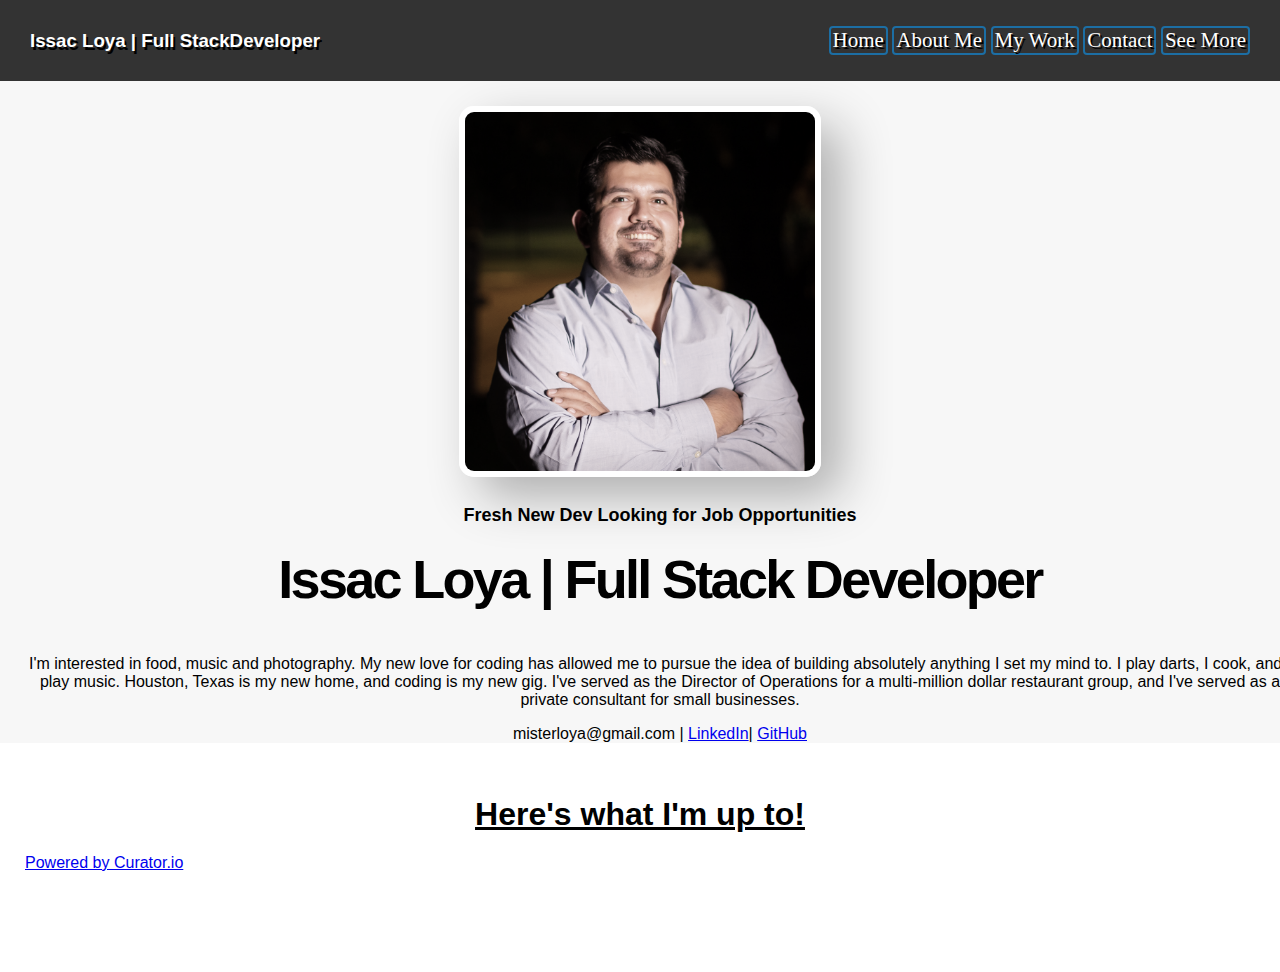
==== html/aboutme.html @ ab5c40ff "first push into new repo" ====
<!DOCTYPE html>
<html lang="en">
<head>
	<meta charset="UTF-8">
	<meta name="viewport" content="width=device-width, initial-scale=1.0">
	<link rel="stylesheet" href="../css/style.css">
	<title>My Work </title>
</head>
<body>
	

<!-- This is where my Name, Title and scrollable links are -->
<header>
	<section class="nav-wrapper">
		<div class="branding">
			<h3>Issac Loya | Full StackDeveloper</h3>
		</div>
		<div class="nav branding">
			<ul class="menu">
				<li><a href="https://misterloya.github.io/HW2/">Home</li>
				<li> <a href="./aboutme.html">About Me </a></li>
		        <!-- My WORK -->
				<li> <a href="./mywork.html">My Work</a></li>

				<!-- CONTACT  -->
				<li> <a href="/contact.html">Contact</a></li>
				<li> <a href="#project-04">See More</a></li>						
			</ul>
		</div>
	</section>
</header>

<!-- main section of the website, includes a potrait, and a brief description about myself.  -->
<main>
	<section id="banner">
		<div class="portrait">
			<img src="../img/Issac_Loya.jpg" alt="Issac Loya Photo" />
		</div>
		<div class="bio">
			<h1 class="eyebrow">Fresh New Dev Looking for Job Opportunities</h1>
			<h2>Issac Loya | Full Stack Developer</h2>
			<p> I'm interested in food, music and photography. My new love for coding has allowed 
				me to pursue the idea of building absolutely anything I set my mind to. I play darts, I cook, 
				and I play music. Houston, Texas is my new home, and coding is my new gig. I've served as the Director
				of Operations for a multi-million dollar restaurant group, and I've served as a private consultant for 
				small businesses. 
			</p>

			<p>misterloya@gmail.com | <a href="https://www.linkedin.com/in/issacloya/">LinkedIn</a>| <a href="https://github.com/misterloya"> GitHub</a></p>
		</div>
	</section>
</main>

<section class="instagram">
<!-- Place <div> tag where you want the feed to appear -->
	<h1 id="insta"> Here's what I'm up to! </h1>
	<div id="curator-feed-default-feed-layout"><a href="https://curator.io" target="_blank" class="crt-logo crt-tag">Powered by Curator.io</a></div>
	<!-- The Javascript can be moved to the end of the html page before the </body> tag -->
	<script type="text/javascript">
	/* curator-feed-default-feed-layout */
	(function(){
	var i, e, d = document, s = "script";i = d.createElement("script");i.async = 1;
	i.src = "https://cdn.curator.io/published/cb48693f-adfe-4596-add0-805636bab5ca.js";
	e = d.getElementsByTagName(s)[0];e.parentNode.insertBefore(i, e);
	})();
	</script>
</section>


</body>
</html>
---- css/style.css ----
body{
 padding: 0px; 
 margin: 0px;
 font-family: "Helvetica";  
}

/* =========================

NAVIGATION

========================= */ 

.nav-wrapper{
  display: flex;
  background-color: #333;
  padding: 10px 30px;
  align-items: center;
  color: #fff;    
}

.branding{
  flex:5;
  text-shadow: 2px 3px black; 
}

.nav{
  text-align: right;
}

.nav a {
  color:white;
  text-decoration: none;
  text-shadow: 2px 2px black; 
}


.nav a:hover {
  color:green;

}

.menu{
  text-align: right;
}

.menu li{
    display: inline;
    padding: 20px;  
    color: rgb(255, 255, 255);
     font-size: 21px; 
     line-height: 21px; 
     padding: 2px; 
     border-radius: 4px; 
     font-family: Georgia, serif; 
     font-weight: normal; text-decoration: none; 
     font-style: normal; font-variant: normal; text-transform: none; 
     /* background-image: linear-gradient(to right, rgb(28, 110, 164) 0%, rgb(35, 136, 203) 50%, rgb(20, 78, 117) 100%);  */
     /* box-shadow: rgb(0, 0, 0) 5px 5px 15px 5px; */
      border: 2px solid rgb(28, 110, 164); 
     display: inline-block;}
    .myButton:hover {
    background: #1C6EA4; }
    .myButton:active {
    background: #144E75; }


/* =========================

BANNER BIO

========================= */ 


#banner{
  display: flex;
  align-items: center;
  background: #f7f7f7;
  height: 50vh;
  min-height: 550px;
}


.portrait{
  flex: 5;
  text-align: center;
  padding-left: 346px;
}

.portrait img{
  max-width: 350px;
  border-radius: 15px;
  border: solid 6px #fff;
  box-shadow: 20px 20px 50px rgba(0,0,0,0.3);
  filter: grayscale(50%);
}

.bio {
  flex: 10;
  padding-right: 250px;
  padding-left: 157px;
  width: 250px;
}

.bio .eyebrow{
  font-size: 18px;
  
}

.bio h2 {
  margin-top: 22px;
  font-size: 54px;
  font-weight: 700;
  letter-spacing: -0.05em;
  /* margin: 9px; */
}

/* =========================

PROJECTS

========================= */ 
.h5, h5 {
  font-size: 1.25rem;
  opacity: 100%;
}
.carousel {
  position: relative;
  background-color: #333;
}

.carousel-inner {
  position: relative;
  /* width: 100%; */
  /* overflow: hidden; */
  width: 51%;
  margin-left: auto;
  margin-right: auto;
  border-radius: 7%;
  border: 9px solid white;
  box-shadow: -4px -3px 45px 21px rgba(0,0,0,0.35);
}

.carousel-caption {
  position: absolute;
  right: 15%;
  bottom: 20px;
  left: 15%;
  z-index: 10;
  padding-top: 20px;
  padding-bottom: 20px;
  color: white;
  background-color: #333;
  text-align: center;
  border-radius: 20px;
  height: 24%;
  opacity: 92%;
}

  .carousel-control-prev-icon{
    background-color: #333;
  }

  .carousel-control-next-icon{
    background-color: #333;
  } 

 
.instagram {
  padding: 15px 25px 100px 25px;
  
}

#insta {
  text-align: center;
  text-decoration:underline;
}

.crt-widget.crt-widget-branded {
  padding-bottom: 25px;
  filter: drop-shadow(0px 2px 3.2px #333);
}

#realign {
  padding-top: 21px;
}

#projects {
  display: flex;
  background-color: #333;
  justify-content: space-between;
  padding: 20px;
}

.projectBanner {
  text-align: center;
  color: white; 
  text-shadow: 2px 4px black; 
  padding: 2px;
  background-color: #333;
}

.project {
  flex: 3;
  background-color:#111;
  padding: 100px 30px;
  text-align: center;
  border: solid 1px #222; 
  color: white;
  text-shadow: 2px 2px black;

}

.overlay {
  border: 2px solid grey;
  background-color: rgba(0,0,0,0.8);
  /* padding-bottom: 20px; */
  height: 117px;
}

#project-01{
  background: url("https://image.freepik.com/free-photo/woman-working-laptop-nature_53876-82407.jpg") ;
  background-size: cover;
  background-position: center;
  filter: sepia(25%);
  margin: 3px;
  
}

#project-02{
  background: url("https://image.freepik.com/free-photo/beautiful-woman-holding-umbrella_107420-12294.jpg");
  background-size: cover;
  background-position: center;
  margin: 3px;
}

#project-03{
  background: url("https://image.freepik.com/free-photo/couple-tourists-with-backpacks-mountain_1150-7520.jpg");
  background-size: cover;
  background-position: center;
  margin: 3px;
}


#footer {
    height: 60px;
    display: flex;
    justify-content: center;
    /* padding: 21px; */
}

.footyDiv {
  color: #333;
  display: flex;
  justify-content: center;
  align-items: center;
  justify-content: space-around;
}

/* email for contact page */
#yourMessage {
  display: flex;
  align-items: top;
  height: 75px;
  padding-top: 37px;
  padding-left: 10px;
}

.emailDiv {
  display: flex;
  justify-content: left;
  height: 105px;
  align-items: center;
  padding: 5px;
}

textarea {
  width: 220px;
}

#emailButton {
  margin-left: 14px;
}

#yourEmail {

}

input[type="text"] {
  margin: 10px 10px 10px 0;
  display: flex;
  justify-content: left;
}

/* #project-04{
  background: url("https://www.intechnic.com/hs-fs/hubfs/Imported_Blog_Media/Best-restaurant-website-design-inspirations_2_cr-ele-3.jpg?width=1024&height=512&name=Best-restaurant-website-design-inspirations_2_cr-ele-3.jpg");
  background-size: cover;
  background-position: center;
} */

/* =========================

MEDIA QUERIES

========================= */ 

@media only screen and (max-width:1440px){

    section#banner {
      display: block;
      height: fit-content;
    }

    .portrait{
      padding-left: 0;
      padding-top: 25px;
    }

    .bio {
      text-align: center;
      width: 100%;
      padding: 12px 20px 0 20px;
  }
}

@media only screen and (max-width: 900px) {

  #banner{
      -webkit-flex-direction: column;
      flex-direction: column;
      height: auto;
  }

  .portrait img{
    width: 50%;
    max-width: 350px;
  }

  .bio {
      text-align: center;
      padding: 12px 15px 0 15px;
      padding : top;
  }

  #projects{
      -webkit-flex-direction: column;
      flex-direction: column;
  }

}
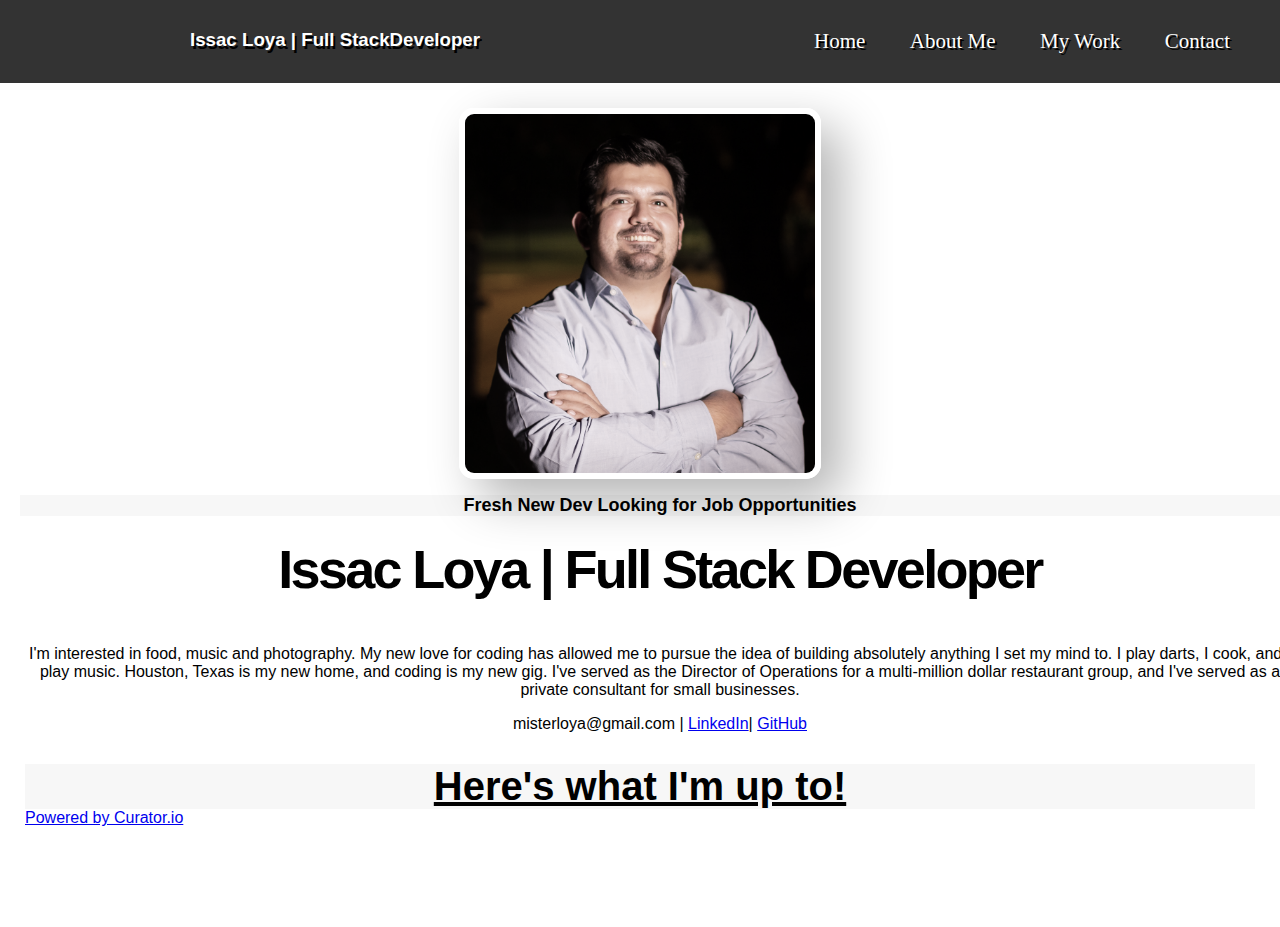
==== commit 3b9fe629: "changes to weather dashboard" ====
--- a/html/aboutme.html
+++ b/html/aboutme.html
@@ -17,14 +17,14 @@
 		</div>
 		<div class="nav branding">
 			<ul class="menu">
-				<li><a href="https://misterloya.github.io/HW2/">Home</li>
+				<li><a href="https://misterloya.github.io/Issac-Loya-Portfolio/">Home</li>
 				<li> <a href="./aboutme.html">About Me </a></li>
 		        <!-- My WORK -->
 				<li> <a href="./mywork.html">My Work</a></li>
 
 				<!-- CONTACT  -->
 				<li> <a href="/contact.html">Contact</a></li>
-				<li> <a href="#project-04">See More</a></li>						
+							
 			</ul>
 		</div>
 	</section>
--- a/css/style.css
+++ b/css/style.css
@@ -12,12 +12,12 @@
 
 ========================= */ 
 
-.nav-wrapper{
+.nav-wrapper {
   display: flex;
   background-color: #333;
   padding: 10px 30px;
-  align-items: center;
-  color: #fff;    
+  text-align: center;
+  color: #fff;
 }
 
 .branding{
@@ -45,26 +45,24 @@
   text-align: right;
 }
 
-.menu li{
-    display: inline;
-    padding: 20px;  
-    color: rgb(255, 255, 255);
-     font-size: 21px; 
-     line-height: 21px; 
-     padding: 2px; 
-     border-radius: 4px; 
-     font-family: Georgia, serif; 
-     font-weight: normal; text-decoration: none; 
-     font-style: normal; font-variant: normal; text-transform: none; 
-     /* background-image: linear-gradient(to right, rgb(28, 110, 164) 0%, rgb(35, 136, 203) 50%, rgb(20, 78, 117) 100%);  */
-     /* box-shadow: rgb(0, 0, 0) 5px 5px 15px 5px; */
-      border: 2px solid rgb(28, 110, 164); 
-     display: inline-block;}
-    .myButton:hover {
-    background: #1C6EA4; }
-    .myButton:active {
-    background: #144E75; }
-
+.menu li {
+  display: inline;
+  padding: 20px;
+  color: rgb(255, 255, 255);
+  font-size: 21px;
+  line-height: 21px;
+  padding: 5px 20px 5px 20px;
+  border-radius: 4px;
+  font-family: Georgia, serif;
+  font-weight: normal;
+  text-decoration: none;
+  font-style: normal;
+  font-variant: normal;
+  text-transform: none;
+  /* background-image: linear-gradient(to right, rgb(28, 110, 164) 0%, rgb(35, 136, 203) 50%, rgb(20, 78, 117) 100%); */
+  /* box-shadow: rgb(0, 0, 0) 5px 5px 15px 5px; */
+  display: inline-block;
+}
 
 /* =========================
 
@@ -76,7 +74,7 @@
 #banner{
   display: flex;
   align-items: center;
-  background: #f7f7f7;
+  background: white;
   height: 50vh;
   min-height: 550px;
 }
@@ -121,13 +119,21 @@
 PROJECTS
 
 ========================= */ 
+
+.h1, h1 {
+  font-size: 2.5rem;
+  background-color: #f7f7f7;
+  margin: 0px;
+}
+
 .h5, h5 {
   font-size: 1.25rem;
   opacity: 100%;
 }
 .carousel {
   position: relative;
-  background-color: #333;
+  background-color: #f7f7f7;
+  padding: 50px 0px 50px 0px;
 }
 
 .carousel-inner {
@@ -139,7 +145,7 @@
   margin-right: auto;
   border-radius: 7%;
   border: 9px solid white;
-  box-shadow: -4px -3px 45px 21px rgba(0,0,0,0.35);
+  box-shadow: 0px -3px 41px 13px rgba(0,0,0,0.25);
 }
 
 .carousel-caption {
@@ -188,17 +194,16 @@
 
 #projects {
   display: flex;
-  background-color: #333;
-  justify-content: space-between;
+  /* background-color: #333; */
+  /* justify-content: space-between; */
   padding: 20px;
 }
-
 .projectBanner {
   text-align: center;
-  color: white; 
-  text-shadow: 2px 4px black; 
-  padding: 2px;
-  background-color: #333;
+  color: #333;
+  /* text-shadow: 2px 4px black; */
+  /* padding: 2px; */
+  /* background-color: #333; */
 }
 
 .project {
@@ -283,9 +288,6 @@
   margin-left: 14px;
 }
 
-#yourEmail {
-
-}
 
 input[type="text"] {
   margin: 10px 10px 10px 0;
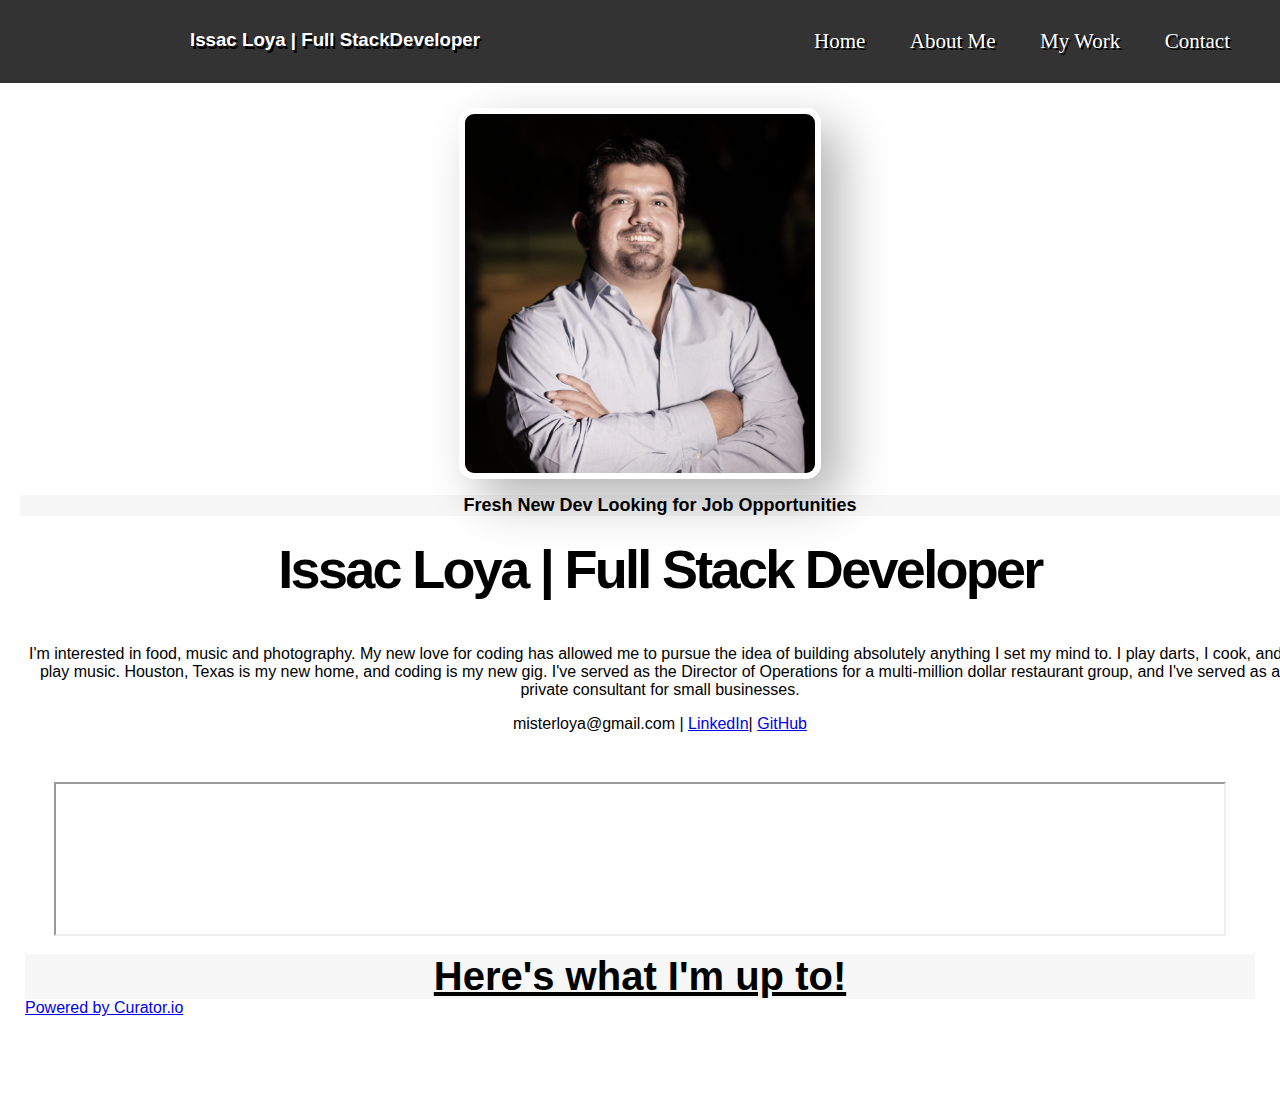
==== commit e236e48c: "resume uploaded via pdf" ====
--- a/html/aboutme.html
+++ b/html/aboutme.html
@@ -32,6 +32,8 @@
 
 <!-- main section of the website, includes a potrait, and a brief description about myself.  -->
 <main>
+
+
 	<section id="banner">
 		<div class="portrait">
 			<img src="../img/Issac_Loya.jpg" alt="Issac Loya Photo" />
@@ -47,25 +49,33 @@
 			</p>
 
 			<p>misterloya@gmail.com | <a href="https://www.linkedin.com/in/issacloya/">LinkedIn</a>| <a href="https://github.com/misterloya"> GitHub</a></p>
+			
 		</div>
 	</section>
+
+
+	<section class="instagram">
+		<span><br>
+			<iframe src="../img/resume.pdf" width="100%" height="500px"></iframe>
+		<br>
+	<!-- Place <div> tag where you want the feed to appear -->
+		<h1 id="insta"> Here's what I'm up to! </h1>
+		<div id="curator-feed-default-feed-layout"><a href="https://curator.io" target="_blank" class="crt-logo crt-tag">Powered by Curator.io</a></div>
+		<!-- The Javascript can be moved to the end of the html page before the </body> tag -->
+		<script type="text/javascript">
+		/* curator-feed-default-feed-layout */
+		(function(){
+		var i, e, d = document, s = "script";i = d.createElement("script");i.async = 1;
+		i.src = "https://cdn.curator.io/published/cb48693f-adfe-4596-add0-805636bab5ca.js";
+		e = d.getElementsByTagName(s)[0];e.parentNode.insertBefore(i, e);
+		})();
+		</script>
+		</span>
+	</section>
+
+
+
 </main>
-
-<section class="instagram">
-<!-- Place <div> tag where you want the feed to appear -->
-	<h1 id="insta"> Here's what I'm up to! </h1>
-	<div id="curator-feed-default-feed-layout"><a href="https://curator.io" target="_blank" class="crt-logo crt-tag">Powered by Curator.io</a></div>
-	<!-- The Javascript can be moved to the end of the html page before the </body> tag -->
-	<script type="text/javascript">
-	/* curator-feed-default-feed-layout */
-	(function(){
-	var i, e, d = document, s = "script";i = d.createElement("script");i.async = 1;
-	i.src = "https://cdn.curator.io/published/cb48693f-adfe-4596-add0-805636bab5ca.js";
-	e = d.getElementsByTagName(s)[0];e.parentNode.insertBefore(i, e);
-	})();
-	</script>
-</section>
-
 
 </body>
 </html>--- a/css/style.css
+++ b/css/style.css
@@ -295,6 +295,15 @@
   justify-content: left;
 }
 
+iframe {
+  width: 95%;
+  display: block;
+  margin-left: auto;
+  margin-right: auto;
+  height: 790px;
+  max-block-size: fit-content;
+}
+
 /* #project-04{
   background: url("https://www.intechnic.com/hs-fs/hubfs/Imported_Blog_Media/Best-restaurant-website-design-inspirations_2_cr-ele-3.jpg?width=1024&height=512&name=Best-restaurant-website-design-inspirations_2_cr-ele-3.jpg");
   background-size: cover;
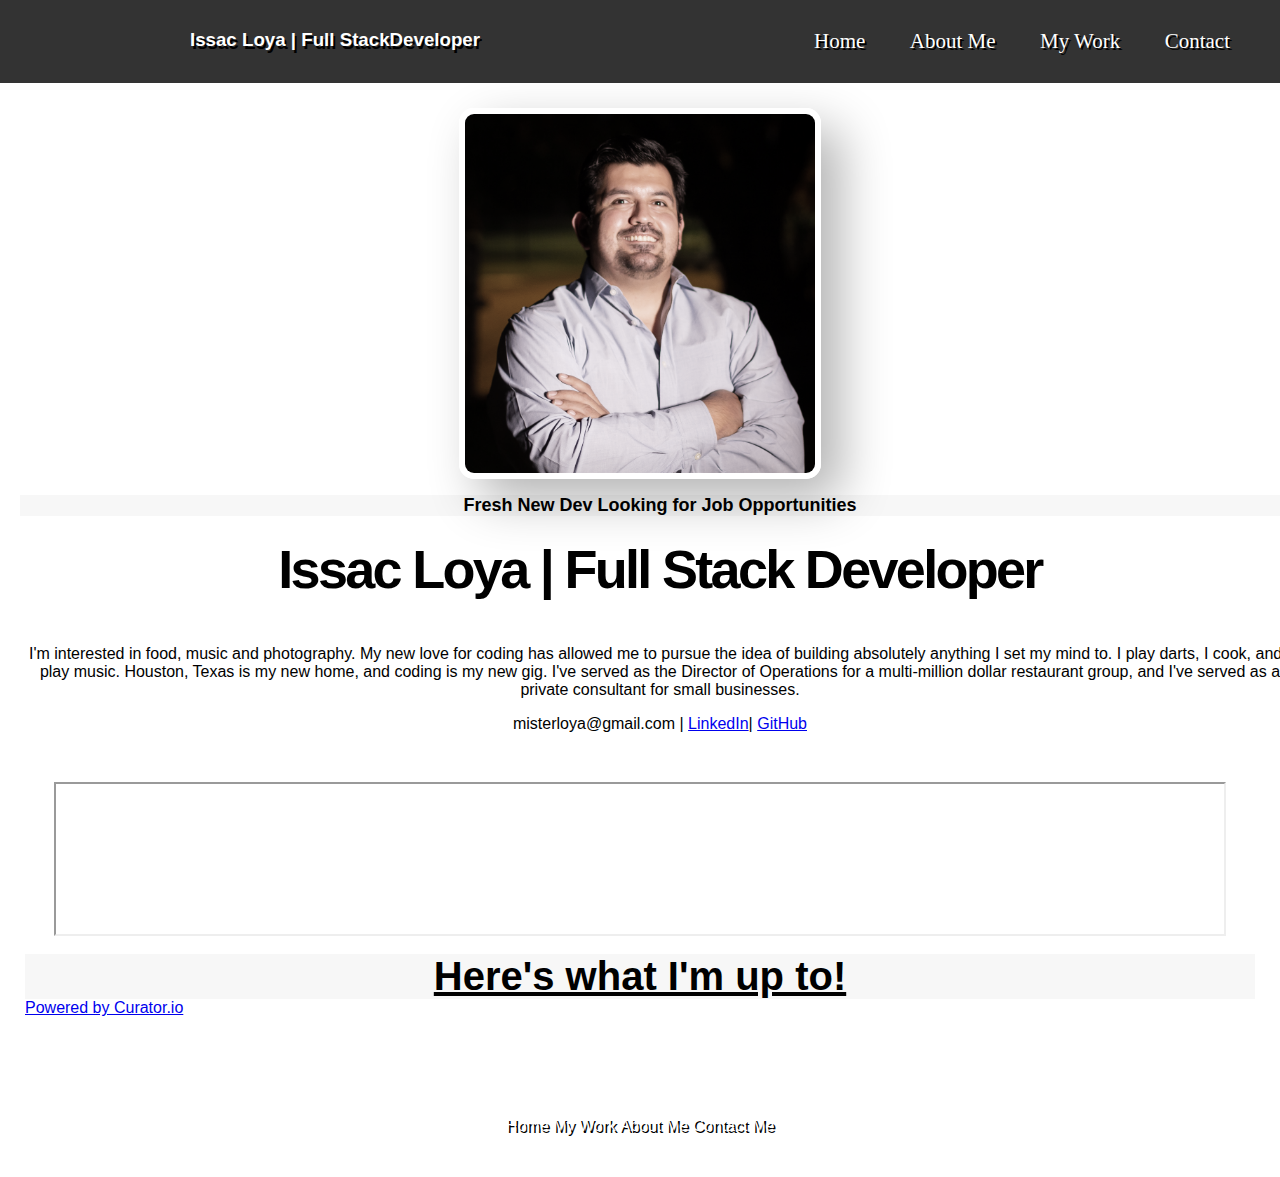
==== commit b1887e45: "description of projects" ====
--- a/html/aboutme.html
+++ b/html/aboutme.html
@@ -23,7 +23,7 @@
 				<li> <a href="./mywork.html">My Work</a></li>
 
 				<!-- CONTACT  -->
-				<li> <a href="/contact.html">Contact</a></li>
+				<li> <a href="./contact.html">Contact</a></li>
 							
 			</ul>
 		</div>
@@ -74,6 +74,15 @@
 	</section>
 
 
+	<footer id="footer" >
+		<nav class="nav">
+			<a class="nav-link active" href="https://misterloya.github.io/Issac-Loya-Portfolio/">Home</a>
+			<a class="nav-link" href="../html/mywork.html">My Work</a>
+			<a class="nav-link" href="../html/aboutme.html">About Me</a>
+			<a class="nav-link" href="../html/contact.html">Contact Me</a>
+		  </nav>
+	</footer>
+
 
 </main>
 
--- a/css/style.css
+++ b/css/style.css
@@ -252,7 +252,8 @@
     height: 60px;
     display: flex;
     justify-content: center;
-    /* padding: 21px; */
+    color: black;
+    
 }
 
 .footyDiv {
